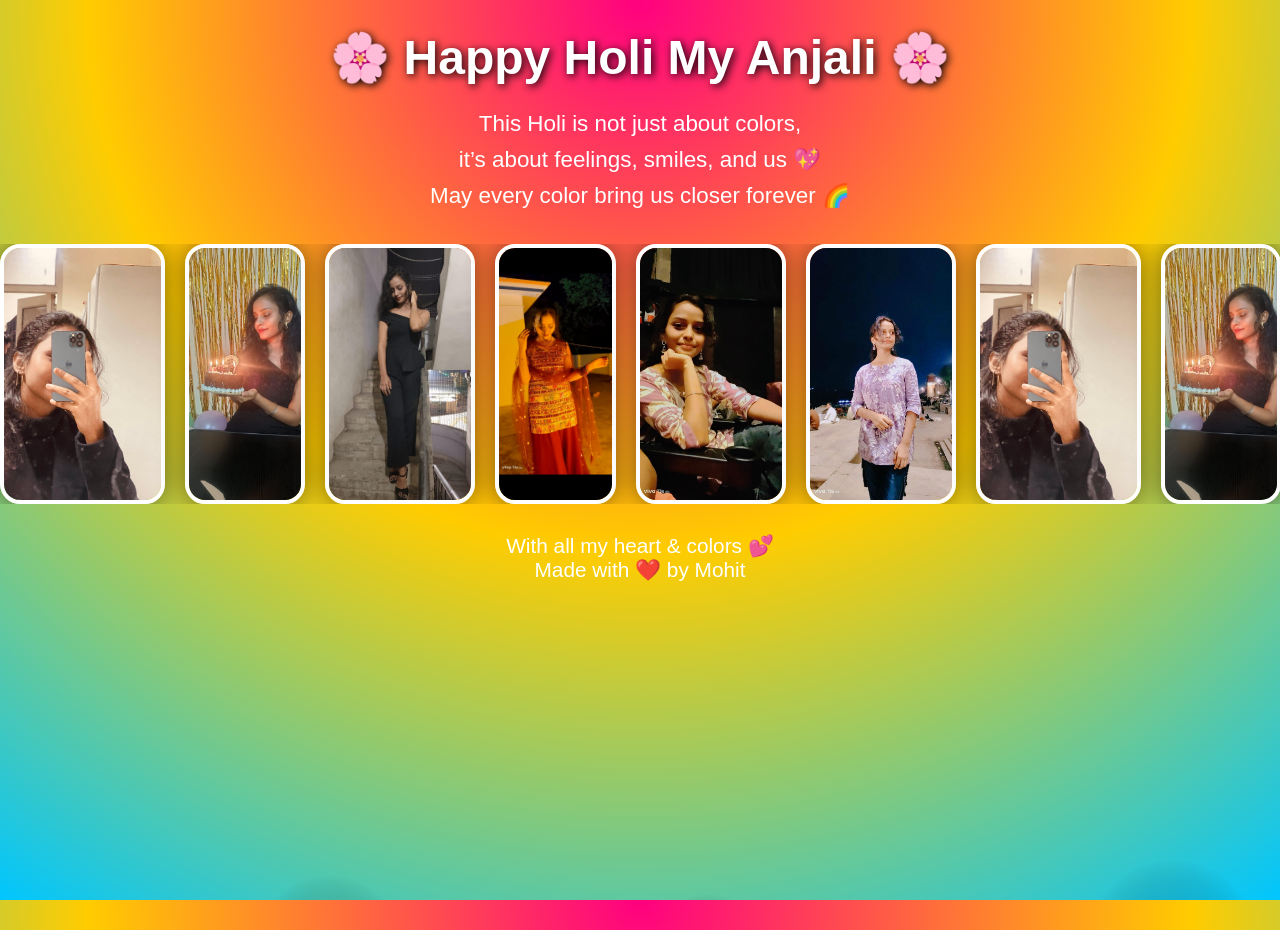
==== last.html @ f9034e2d "Add files via upload" ====
<!DOCTYPE html>
<html lang="en">
<head>
  <meta charset="UTF-8">
  <title>Forever Holi Wish</title>
  <link rel="stylesheet" href="last.css">
  <link rel="icon" href="favicon.ico" type="image/x-icon">
</head>
<body>

  <!-- Holi Animation Canvas -->
  <canvas id="holiCanvas"></canvas>

  <h1>🌸 Happy Holi My Anjali 🌸</h1>

  <p class="final-wish">
    This Holi is not just about colors,<br>
    it’s about feelings, smiles, and us 💖<br>
    May every color bring us closer forever 🌈
  </p>

  <!-- Auto Scrolling Gallery -->
  <div class="scroll-wrapper">
    <div class="scroll-track">
      <img src="/image1.jpg">
      <img src="/image2.jpg">
      <img src="/image3.jpg">
      <img src="/image4.jpg">
      <img src="/image5.jpg">
      <img src="/image6.jpg">

      <!-- repeat for smooth loop -->
      <img src="/image1.jpg">
      <img src="/image2.jpg">
      <img src="/image3.jpg">
      <img src="/image4.jpg">
      <img src="/image5.jpg">
      <img src="/image6.jpg">
    </div>
  </div>

  <p class="ending">
    With all my heart & colors 💕<br>
    Made with ❤️ by Mohit
  </p>

  <script src="final-holi.js"></script>
</body>
</html>
---- last.css ----
/* RESET */
* {
  margin: 0;
  padding: 0;
  box-sizing: border-box;
}

html, body {
  width: 100%;
  height: 100%;
}

/* BODY */
body {
  font-family: Arial, sans-serif;
  text-align: center;
  color: white;
  background: radial-gradient(circle at top, #ff0080, #ffcc00, #00c6ff);
  overflow: hidden;
  position: relative;
}

/* CANVAS */
#holiCanvas {
  position: fixed;
  inset: 0;
  z-index: -1;
}

/* TEXT */
h1 {
  margin-top: 30px;
  font-size: 3em;
  text-shadow: 2px 2px 8px black;
}

.final-wish {
  font-size: 1.4em;
  margin: 20px;
  line-height: 1.6;
}

/* AUTO SCROLL GALLERY */
.scroll-wrapper {
  width: 100%;
  overflow: hidden;
  margin: 30px 0;
}

.scroll-track {
  display: flex;
  gap: 20px;
  animation: scroll 30s linear infinite;
}

.scroll-track img {
  width: 200px;
  height: 260px;
  object-fit: cover;
  border-radius: 20px;
  border: 4px solid white;
  box-shadow: 0 0 25px rgba(0,0,0,0.5);
}

/* Smooth infinite scroll */
@keyframes scroll {
  0% {
    transform: translateX(0);
  }
  100% {
    transform: translateX(-50%);
  }
}

.ending {
  font-size: 1.3em;
  margin-bottom: 30px;
}
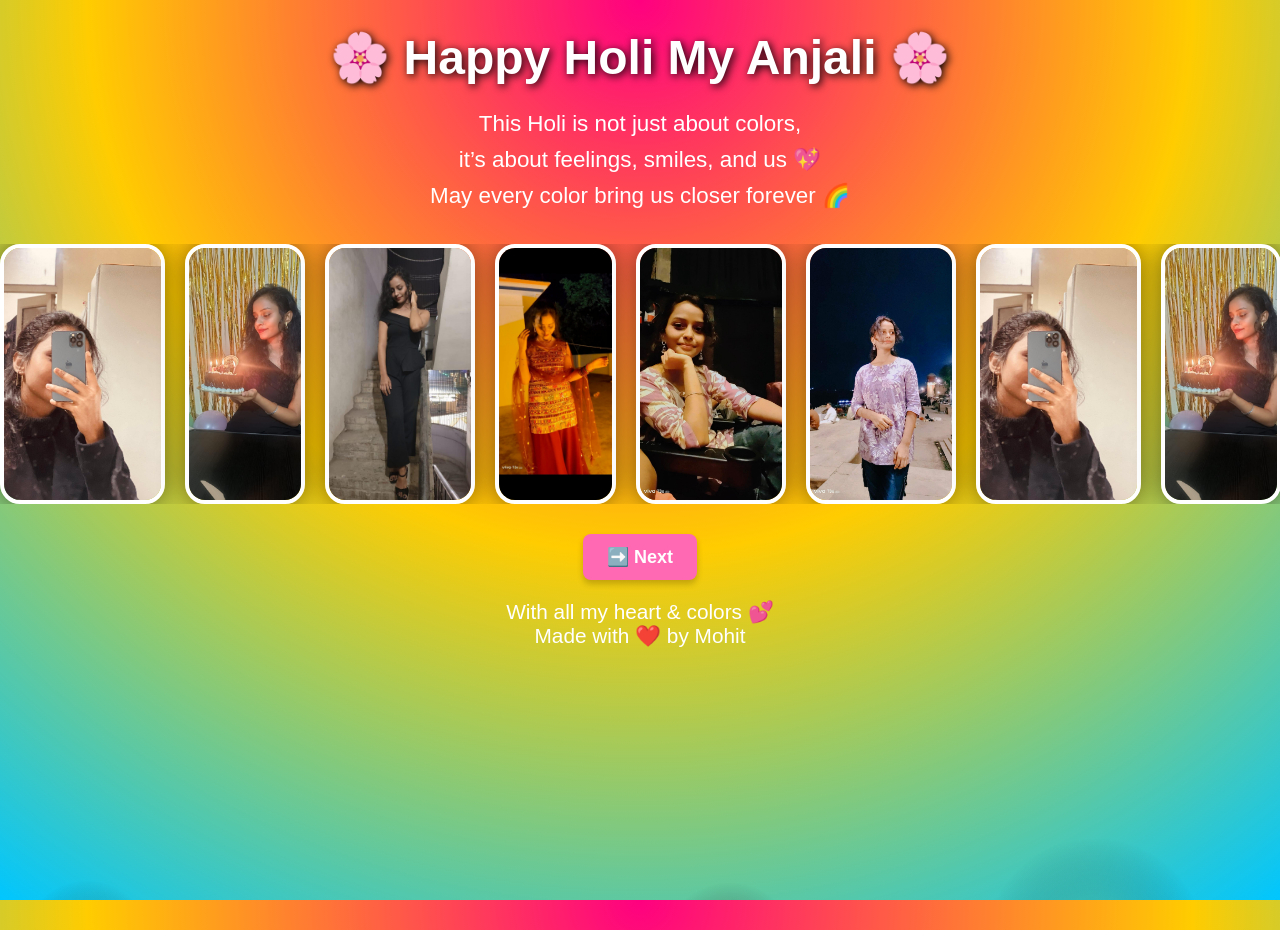
==== commit 8fdb76e5: "Update last.html" ====
--- a/last.html
+++ b/last.html
@@ -39,6 +39,26 @@
     </div>
   </div>
 
+  <!-- Next Button -->
+<button style="
+  display:block;
+  margin:20px auto;
+  padding:12px 24px;
+  background-color:#ff69b4;
+  color:white;
+  font-size:18px;
+  font-weight:bold;
+  border:none;
+  border-radius:8px;
+  cursor:pointer;
+  box-shadow:0 4px 6px rgba(0,0,0,0.2);
+  transition:transform 0.2s ease;
+"
+onclick="window.location.href='anjali.html'"
+onmouseover="this.style.transform='scale(1.1)'"
+onmouseout="this.style.transform='scale(1)'">
+  ➡️ Next
+</button>
   <p class="ending">
     With all my heart & colors 💕<br>
     Made with ❤️ by Mohit
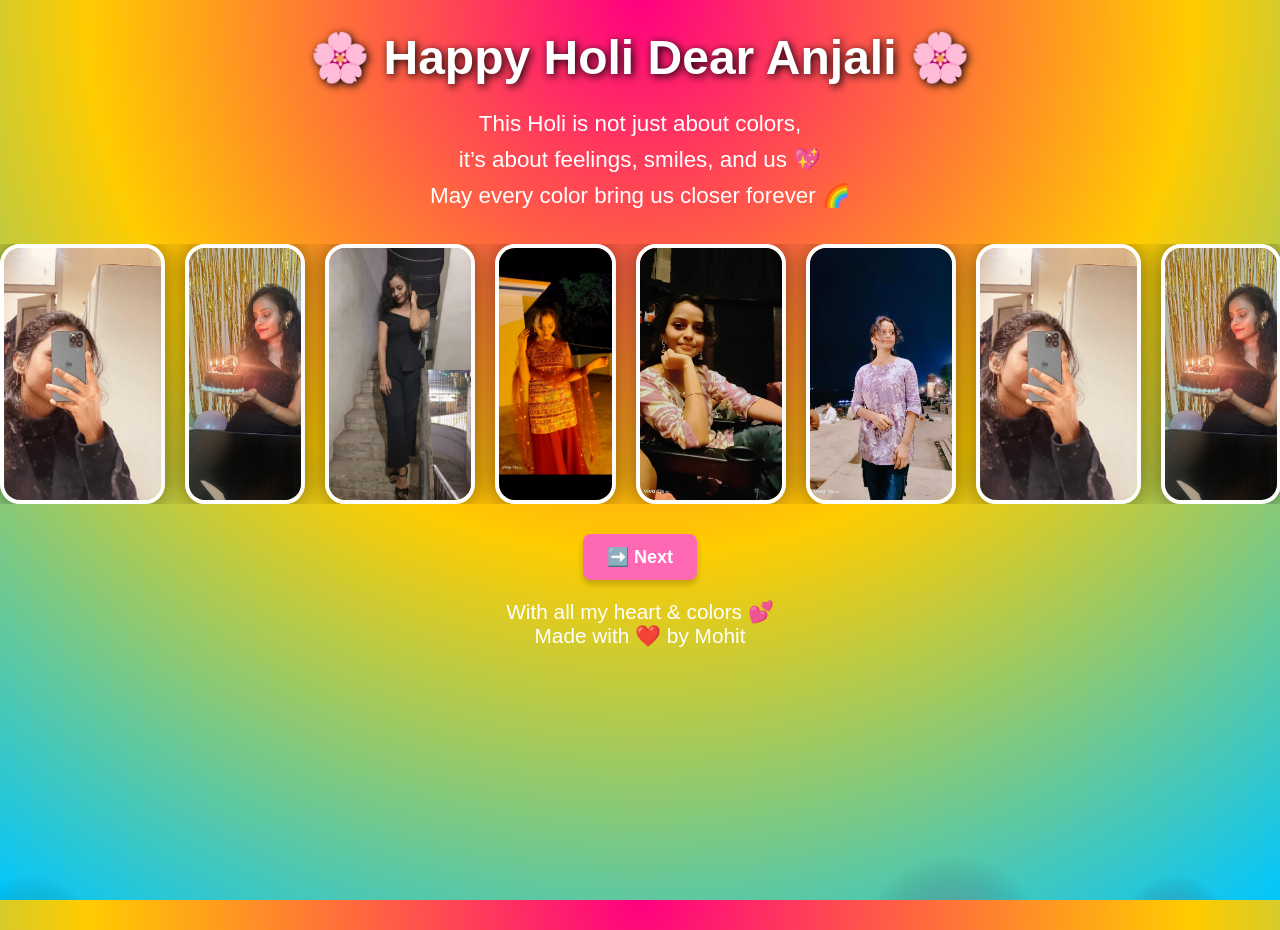
==== commit dc103868: "Update last.html" ====
--- a/last.html
+++ b/last.html
@@ -11,7 +11,7 @@
   <!-- Holi Animation Canvas -->
   <canvas id="holiCanvas"></canvas>
 
-  <h1>🌸 Happy Holi My Anjali 🌸</h1>
+  <h1>🌸 Happy Holi Dear Anjali 🌸</h1>
 
   <p class="final-wish">
     This Holi is not just about colors,<br>
